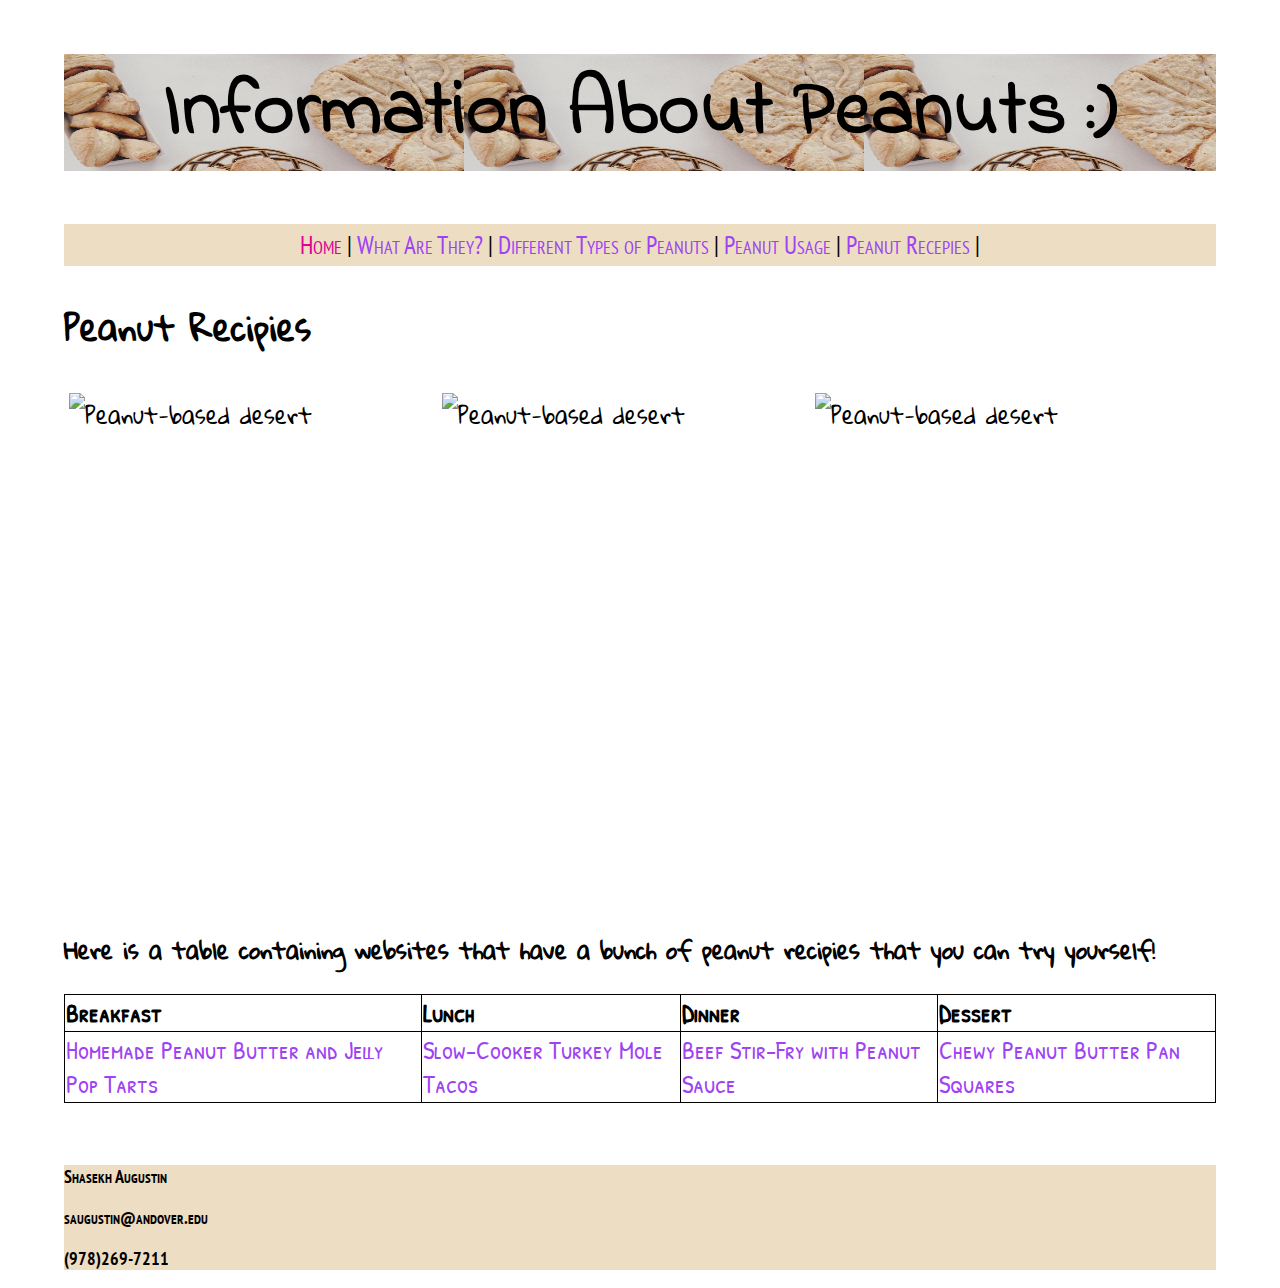
==== peanut_recepies.html @ 4f06f54b "Lab Part 3" ====
<!DOCTYPE html>
<html>
  <head>
    <title> Peanut </title>
    <meta charset="utf-8">
    <link rel="stylesheet" href="style.css">
    <link href="https://fonts.googleapis.com/css?family=Indie+Flower" rel="stylesheet">
    <link href="https://fonts.googleapis.com/css?family=PT+Sans+Narrow" rel="stylesheet">
    <link href="https://fonts.googleapis.com/css?family=Gloria+Hallelujah" rel="stylesheet">
    <link href="https://fonts.googleapis.com/css?family=Patrick+Hand+SC" rel="stylesheet">
  </head>
  <body>
    <div>
    <header>
      <h1> Information About Peanuts :) </h1>
    </header>
    <nav class="navbar">
      <a href="index.html" id="homelink"> Home </a> |
      <a href="what_are_peanuts.html"> What Are They? </a> |
      <a href="types_of_peanuts.html"> Different Types of Peanuts </a> |
      <a href="peanut_usage.html"> Peanut Usage </a> |
      <a href="peanut_recepies.html"> Peanut Recepies </a> |
    </nav>
    <h2> Peanut Recipies </h2>
    <img src="https://images.unsplash.com/photo-1436565079298-1b29be0341b9?ixlib=rb-1.2.1&ixid=eyJhcHBfaWQiOjEyMDd9&auto=format&fit=crop&w=668&q=80" width="350" alt="Peanut-based desert" class="img-container">
    <img src="https://images.unsplash.com/photo-1541766080266-8df293936c67?ixlib=rb-1.2.1&ixid=eyJhcHBfaWQiOjEyMDd9&auto=format&fit=crop&w=668&q=80" width="350" alt="Peanut-based desert" class="img-container">
    <img src="https://images.unsplash.com/photo-1506085569175-284ae74bb858?ixlib=rb-1.2.1&ixid=eyJhcHBfaWQiOjEyMDd9&auto=format&fit=crop&w=668&q=80" width="350" alt="Peanut-based desert" class="img-container">
    <p> Here is a table containing websites that have a bunch of peanut recipies that you can try yourself! </p>
    <table>
      <tr>
        <th> Breakfast </th>
        <th> Lunch </th>
        <th> Dinner </th>
        <th> Dessert </th>
      </tr>
      <tr>
        <td> <a href="https://lifemadesimplebakes.com/2017/08/peanut-butter-and-jelly-pop-tarts/"> Homemade Peanut Butter and Jelly Pop Tarts  </a> </td>
        <td> <a href="https://www.foodnetwork.com/recipes/food-network-kitchen/slow-cooker-turkey-mole-tacos-3362633"> Slow-Cooker Turkey Mole Tacos </a> </td>
        <td> <a href="https://www.tasteofhome.com/recipes/beef-stir-fry-with-peanut-sauce/"> Beef Stir-Fry with Peanut Sauce </a> </td>
        <td> <a href="https://www.tasteofhome.com/recipes/chewy-peanut-butter-pan-squares/"> Chewy Peanut Butter Pan Squares </a> </td>
      </tr>
    </table>
    </div>
    <br>
    <footer class="footer-style">
      <p> Shasekh Augustin </p>
      <p> saugustin@andover.edu </p>
      <p> (978)269-7211 </p>
    </footer>
  </body>
</html>
---- style.css ----
p {
  font-weight: bold;
  clear: both;
}

ol li {
  background-color: transparent;
  color: brown;
}

ul li {
  background-color: transparent;
  color: #b21a1a;
}

a:hover{
  background-color: transparent;
  color: #f49542;
}

a {
  background-color: transparent;
  color: #9e42f4;
  font-variant: small-caps;
  text-decoration: none;
}

table, td, tr, th{
  border-collapse: collapse;
  border: 1px solid black;
  border-width: thin;
}

table {
  width: 100%;
  text-align: left;
}

div table {
  font-family: 'Patrick Hand SC', cursive;
  font-size: 25px;
  border: 1px solid black;
  border-width: thin;
}

.footer-style {
  font-family: 'PT Sans Narrow', sans-serif;
  font-variant: small-caps;
  font-weight: bold;
  font-size: 18px;
  border: none;
  text-align: left;
}

nav {
  font-family: 'PT Sans Narrow', sans-serif;
  font-size: 25px;
  text-align: center;
  padding: 0;
  margin: 0 auto;
}

.navbar {
  background-color: #edddc2;
  display: block;
  text-align: center;
  padding: 5px;
  text-decoration: none;
}

header {
  font-family: 'Indie Flower',cursive;
  font-size: 40px;
  text-align: center;
  background-image: url("pastries.jpg");
  background-size: 400px 300px;
  margin: 0 auto;
  padding: 0;
}

section {
  text-align: center;
  padding-bottom: 10px;
}

.img-container {
  float: left;
  width: 31.5%;
  height: 530px;
  padding: 5px;
}

body {
  font-family: 'Gloria Hallelujah', cursive;
  width: 90%;
  margin: 0 auto;
  font-size: 22px;
  text-align: left;
}

footer {
  clear: both;
  text-align: center;
  background-color: #edddc2;
  font-family: 'PT Sans Narrow', sans-serif;
  font-size: 18px;
  background-size: 400px 200px;
}

nav ul {
  list-style: none;
}

nav a {
  background-color: transparent;
  color: #9e42f4;
  text-decoration: none;
}

#homelink {
  background-color: transparent;
  color: #e00095;
}
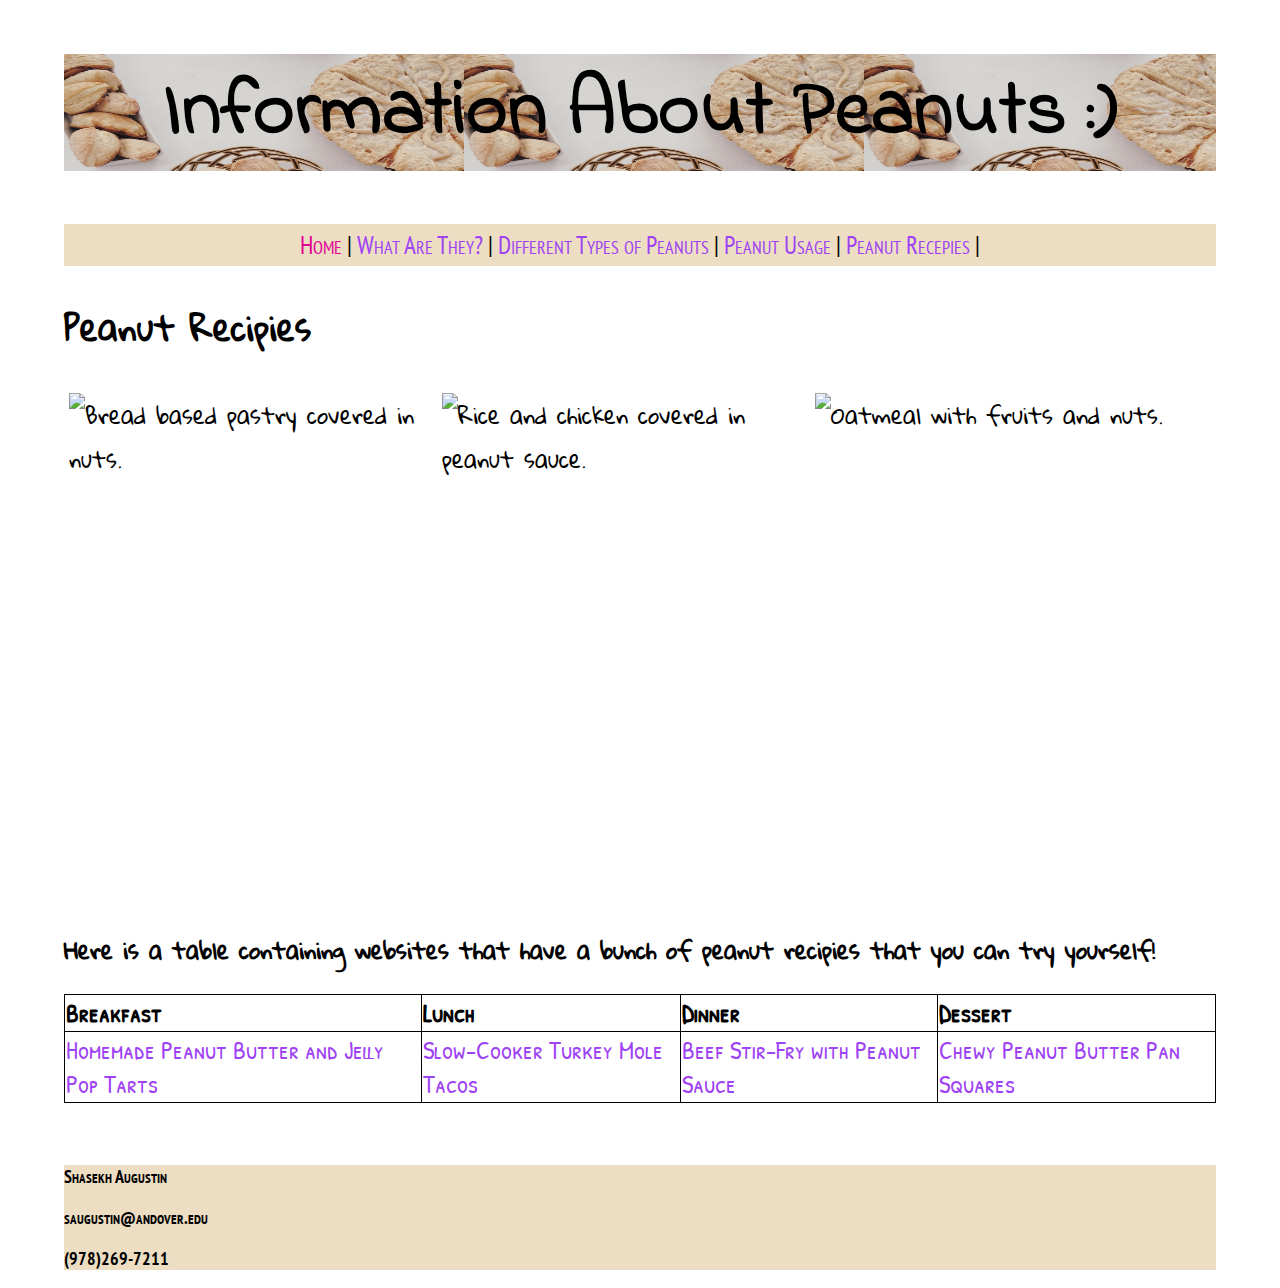
==== commit e68bfaed: "final touch-ups" ====
--- a/peanut_recepies.html
+++ b/peanut_recepies.html
@@ -11,35 +11,37 @@
   </head>
   <body>
     <div>
-    <header>
-      <h1> Information About Peanuts :) </h1>
-    </header>
-    <nav class="navbar">
-      <a href="index.html" id="homelink"> Home </a> |
-      <a href="what_are_peanuts.html"> What Are They? </a> |
-      <a href="types_of_peanuts.html"> Different Types of Peanuts </a> |
-      <a href="peanut_usage.html"> Peanut Usage </a> |
-      <a href="peanut_recepies.html"> Peanut Recepies </a> |
-    </nav>
-    <h2> Peanut Recipies </h2>
-    <img src="https://images.unsplash.com/photo-1436565079298-1b29be0341b9?ixlib=rb-1.2.1&ixid=eyJhcHBfaWQiOjEyMDd9&auto=format&fit=crop&w=668&q=80" width="350" alt="Peanut-based desert" class="img-container">
-    <img src="https://images.unsplash.com/photo-1541766080266-8df293936c67?ixlib=rb-1.2.1&ixid=eyJhcHBfaWQiOjEyMDd9&auto=format&fit=crop&w=668&q=80" width="350" alt="Peanut-based desert" class="img-container">
-    <img src="https://images.unsplash.com/photo-1506085569175-284ae74bb858?ixlib=rb-1.2.1&ixid=eyJhcHBfaWQiOjEyMDd9&auto=format&fit=crop&w=668&q=80" width="350" alt="Peanut-based desert" class="img-container">
-    <p> Here is a table containing websites that have a bunch of peanut recipies that you can try yourself! </p>
-    <table>
-      <tr>
-        <th> Breakfast </th>
-        <th> Lunch </th>
-        <th> Dinner </th>
-        <th> Dessert </th>
-      </tr>
-      <tr>
-        <td> <a href="https://lifemadesimplebakes.com/2017/08/peanut-butter-and-jelly-pop-tarts/"> Homemade Peanut Butter and Jelly Pop Tarts  </a> </td>
-        <td> <a href="https://www.foodnetwork.com/recipes/food-network-kitchen/slow-cooker-turkey-mole-tacos-3362633"> Slow-Cooker Turkey Mole Tacos </a> </td>
-        <td> <a href="https://www.tasteofhome.com/recipes/beef-stir-fry-with-peanut-sauce/"> Beef Stir-Fry with Peanut Sauce </a> </td>
-        <td> <a href="https://www.tasteofhome.com/recipes/chewy-peanut-butter-pan-squares/"> Chewy Peanut Butter Pan Squares </a> </td>
-      </tr>
-    </table>
+      <header>
+        <h1> Information About Peanuts :) </h1>
+      </header>
+      <nav class="navbar">
+        <a href="index.html" id="homelink"> Home </a> |
+        <a href="what_are_peanuts.html"> What Are They? </a> |
+        <a href="types_of_peanuts.html"> Different Types of Peanuts </a> |
+        <a href="peanut_usage.html"> Peanut Usage </a> |
+        <a href="peanut_recepies.html"> Peanut Recepies </a> |
+      </nav>
+      <main>
+        <h2> Peanut Recipies </h2>
+        <img src="https://images.unsplash.com/photo-1436565079298-1b29be0341b9?ixlib=rb-1.2.1&ixid=eyJhcHBfaWQiOjEyMDd9&auto=format&fit=crop&w=668&q=80" width="350" alt="Bread based pastry covered in nuts." class="img-container">
+        <img src="https://images.unsplash.com/photo-1541766080266-8df293936c67?ixlib=rb-1.2.1&ixid=eyJhcHBfaWQiOjEyMDd9&auto=format&fit=crop&w=668&q=80" width="350" alt="Rice and chicken covered in peanut sauce." class="img-container">
+        <img src="https://images.unsplash.com/photo-1506085569175-284ae74bb858?ixlib=rb-1.2.1&ixid=eyJhcHBfaWQiOjEyMDd9&auto=format&fit=crop&w=668&q=80" width="350" alt="Oatmeal with fruits and nuts." class="img-container">
+        <p> Here is a table containing websites that have a bunch of peanut recipies that you can try yourself! </p>
+        <table>
+          <tr>
+            <th> Breakfast </th>
+            <th> Lunch </th>
+            <th> Dinner </th>
+            <th> Dessert </th>
+          </tr>
+          <tr>
+            <td> <a href="https://lifemadesimplebakes.com/2017/08/peanut-butter-and-jelly-pop-tarts/"> Homemade Peanut Butter and Jelly Pop Tarts  </a> </td>
+            <td> <a href="https://www.foodnetwork.com/recipes/food-network-kitchen/slow-cooker-turkey-mole-tacos-3362633"> Slow-Cooker Turkey Mole Tacos </a> </td>
+            <td> <a href="https://www.tasteofhome.com/recipes/beef-stir-fry-with-peanut-sauce/"> Beef Stir-Fry with Peanut Sauce </a> </td>
+            <td> <a href="https://www.tasteofhome.com/recipes/chewy-peanut-butter-pan-squares/"> Chewy Peanut Butter Pan Squares </a> </td>
+          </tr>
+        </table>
+      </main>
     </div>
     <br>
     <footer class="footer-style">
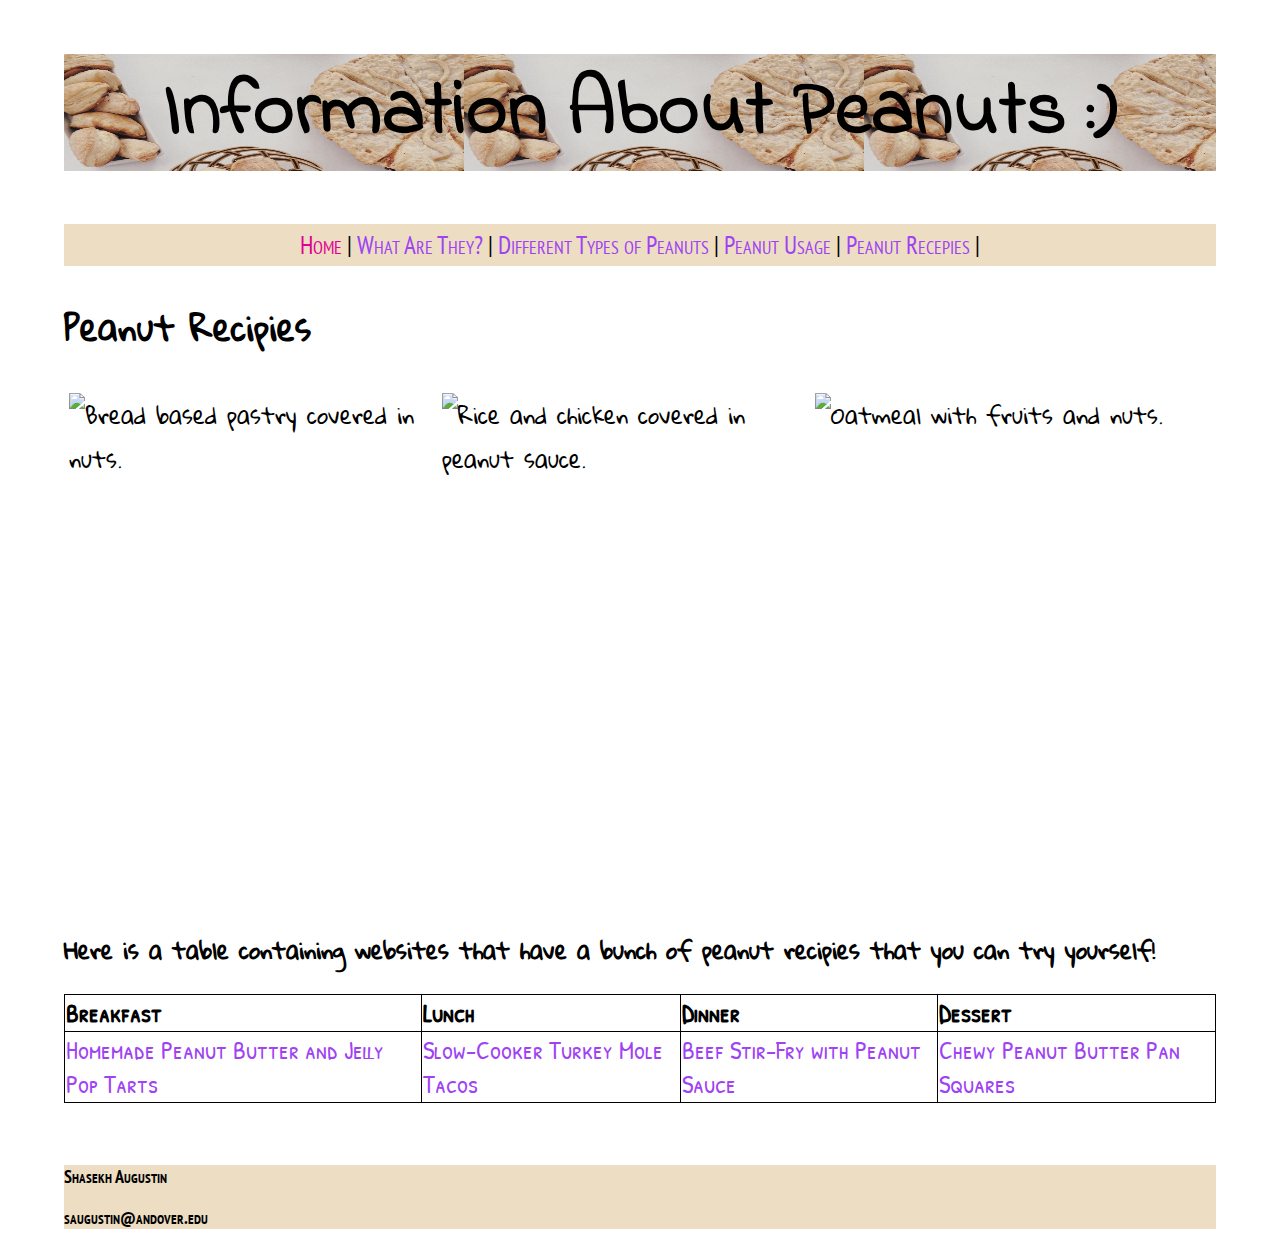
==== commit 2338a203: "deleted number" ====
--- a/peanut_recepies.html
+++ b/peanut_recepies.html
@@ -47,7 +47,6 @@
     <footer class="footer-style">
       <p> Shasekh Augustin </p>
       <p> saugustin@andover.edu </p>
-      <p> (978)269-7211 </p>
     </footer>
   </body>
 </html>
